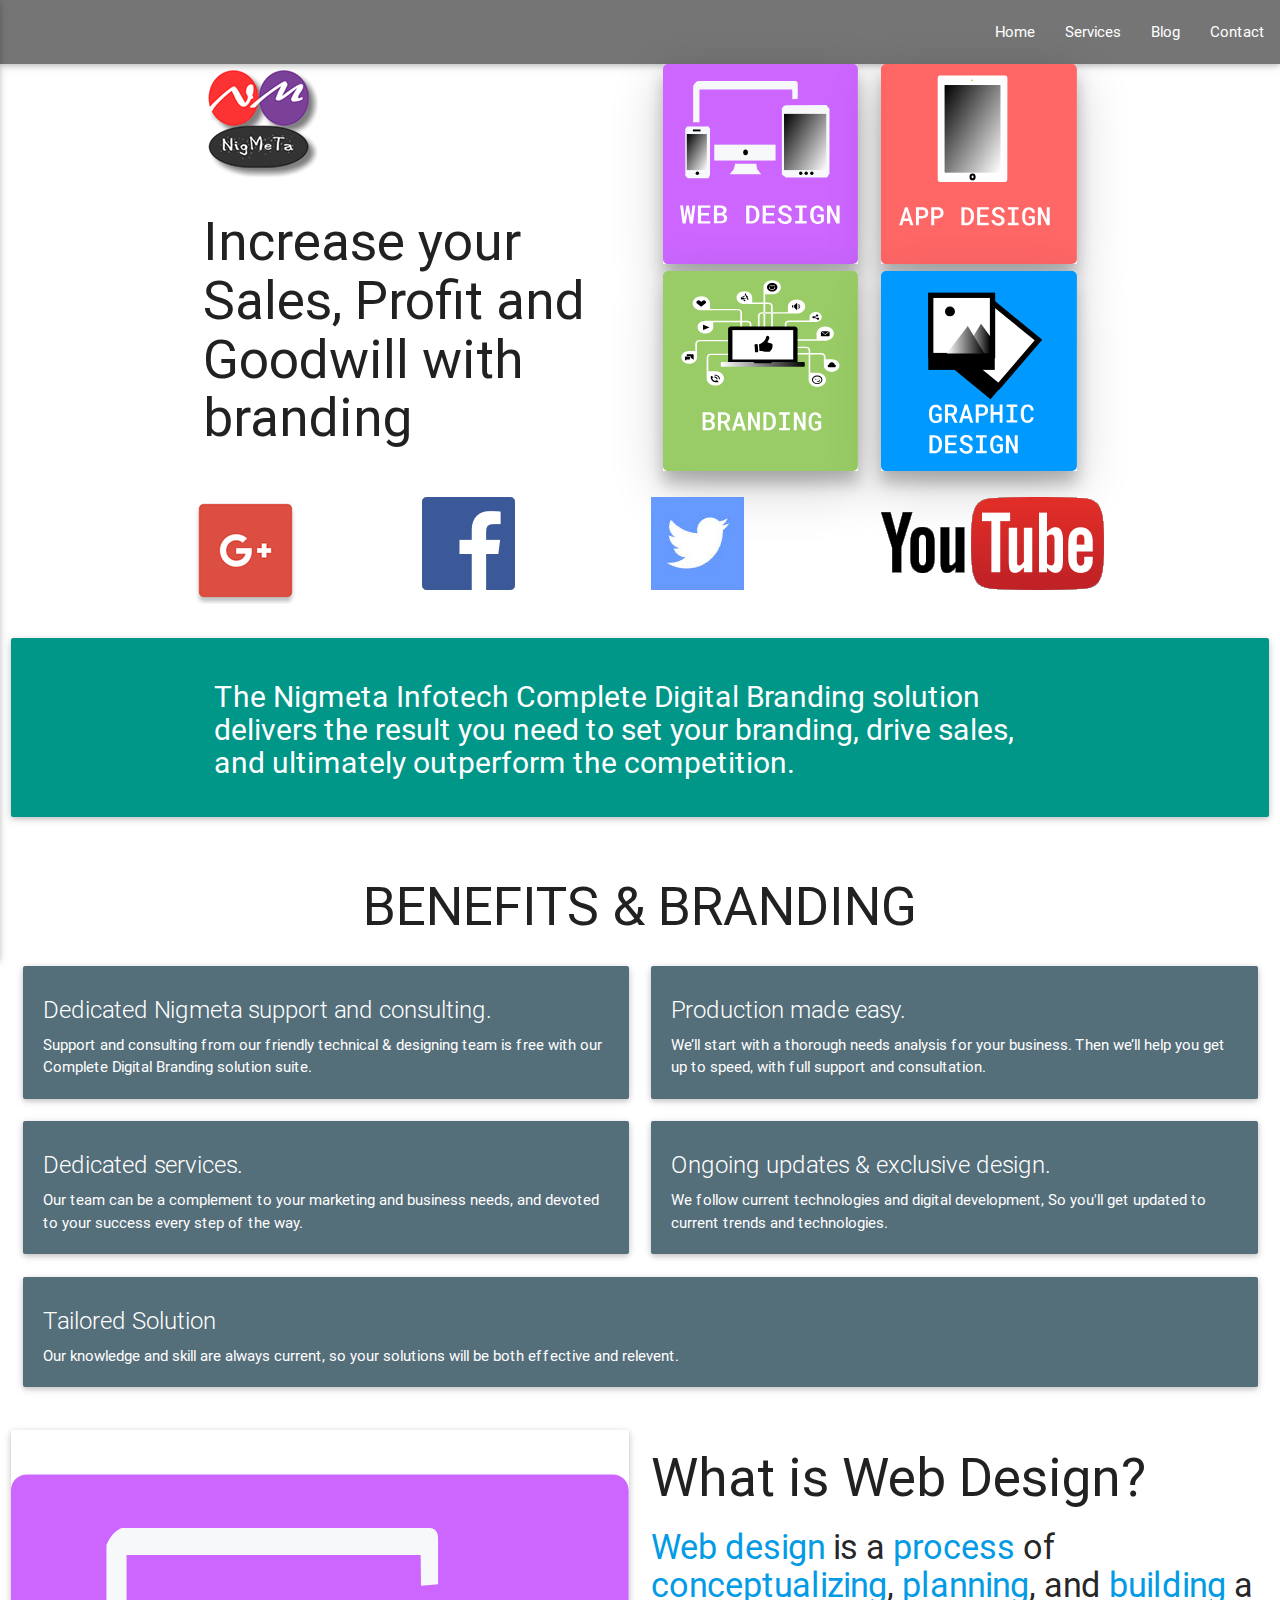
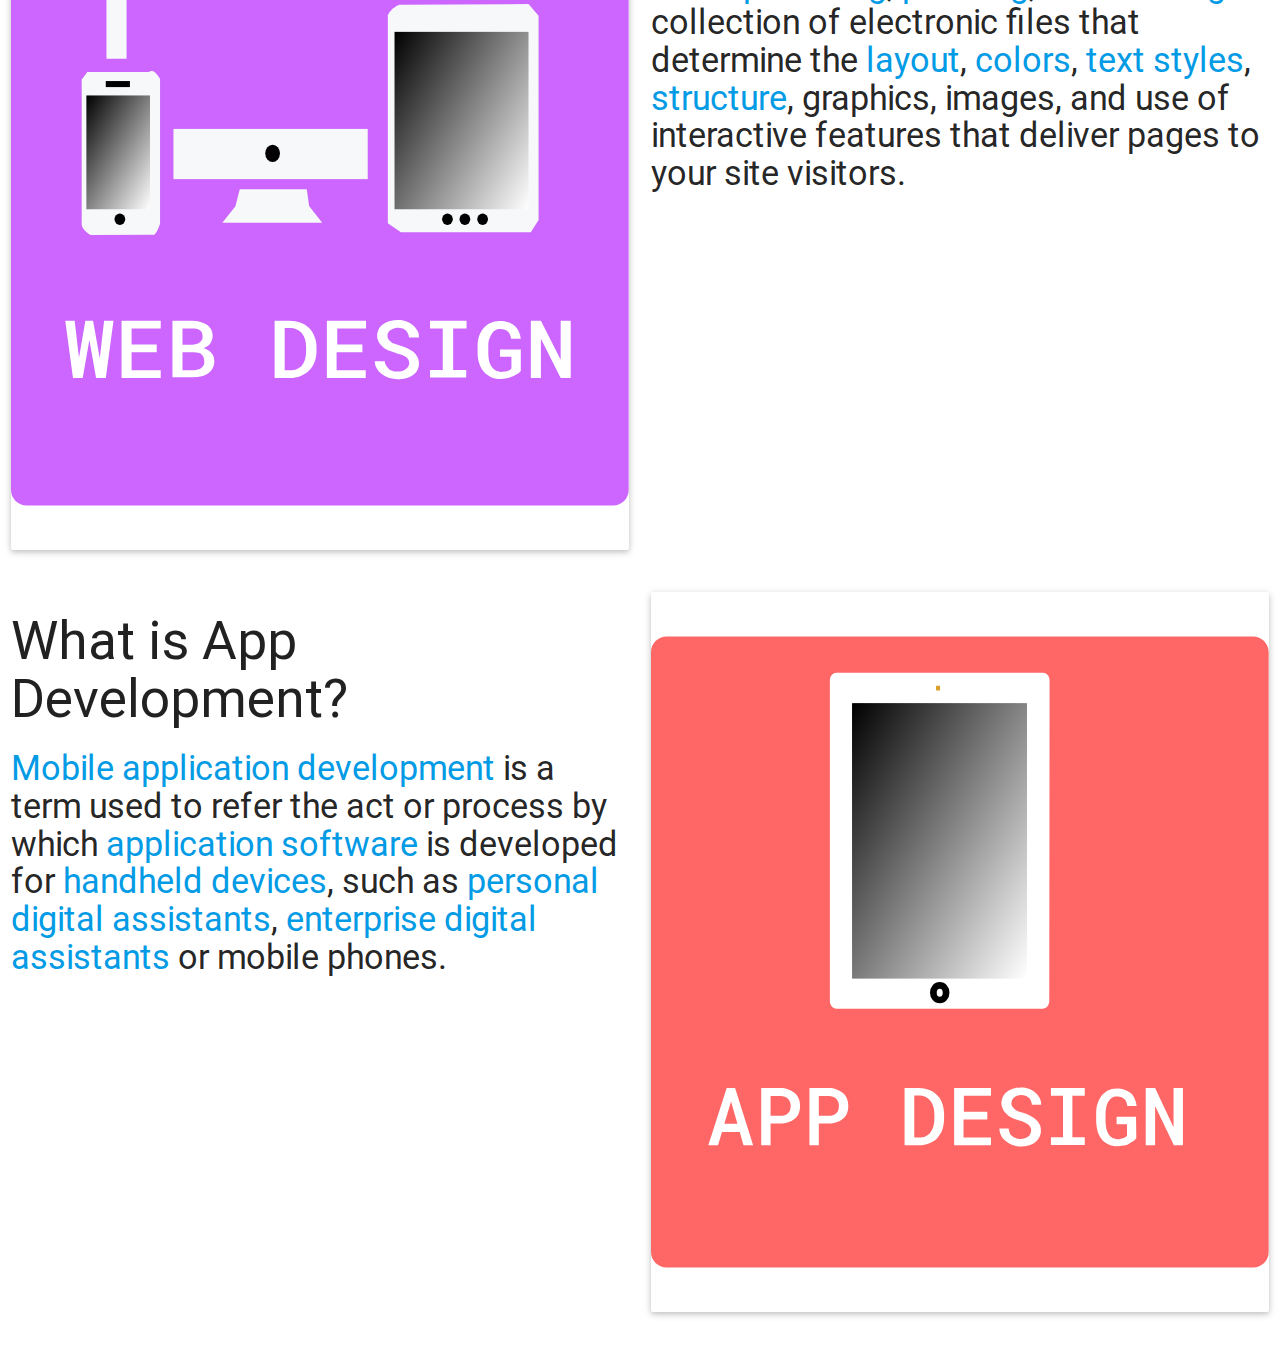
==== index.html @ 70b034c5 "first update" ====
<!DOCTYPE html>
<html>

<head>
   <meta content="text/html; charset=utf-8" http-equiv="content-type">
   <meta name="viewport" content="width=device-width, initial-scale=1">
   <title>Website Design India | Web Design & Development | Web Designers Chennai</title>
    <!--Import Google Icon Font-->
    <link href="http://fonts.googleapis.com/icon?family=Material+Icons" rel="stylesheet">
    <!--Import materialize.css-->
    <link type="text/css" rel="stylesheet" href="css/materialize.min.css" media="screen,projection" />
    <link rel="stylesheet" href="css/vikas.css">

    <!--Let browser know website is optimized for mobile-->
    <meta name="viewport" content="width=device-width, initial-scale=1.0" />
    
</head>

<body>
    <!-- Navbar  -->
    <header>
        <nav class="grey darken-1">
            <div class="nav-wrapper">
                <a href="#" class="brand-logo"><img src="" alt="" /></a>
                <a href="#" data-activates="mobile-demo" class="button-collapse"><i class="material-icons">menu</i></a>

                <ul class="right hide-on-med-and-down">
                    <li><a href="sass.html">Home</a></li>
                    <li><a href="badges.html">Services</a></li>
                    <li><a href="collapsible.html">Blog</a></li>
                    <li><a href="#">Contact</a></li>
                </ul>
                <ul id="mobile-demo" class="side-nav">
                    <li><a href="sass.html">Home</a></li>
                    <li><a href="badges.html">Services</a></li>
                    <li><a href="collapsible.html">Blog</a></li>
                    <li><a href="#">Contact</a></li>
                </ul>
            </div>
        </nav>
    </header>
    <main>
        <div class="container">
            <div class="row">
                <div class="col s12 m6 l6">
                    <div class="col s12">
                        <img src="img/android-chrome-192x192-u82.png" class="hide-on-small-only" alt="" />
                    </div>
                    <div class="col s12">
                        <h2>
                  Increase your Sales, Profit and Goodwill with branding
                </h2>
                    </div>
                </div>
                <div class="col s12 m6 l6">
                    <div class="col s12 m6 l6">
                        <img src="img/webDesignTile.svg" class="z-depth-3 img-responsive" alt="Web Design Service" />
                    </div>
                    <div class="col s12 m6 l6">
                        <img src="img/appDesignTile.svg" class="z-depth-3" alt="App Development Service" />
                    </div>
                    <div class="col s12 m6 l6">
                        <img src="img/brandingTile.svg" class="z-depth-3" alt="Digital Branding Service" />
                    </div>
                    <div class="col s12 m6 l6">
                        <img src="img/graphicDesignTile.svg" class="z-depth-3" alt="Graphic Design Service" />
                    </div>
                </div>
            </div>
            <div class="row">
                <div class="col s6 m3 l3">
                    <img src="img/btn_google-_dark_normal_ios@3x.png" alt="">
                </div>
                <div class="col s6 m3 l3">
                    <img src="img/facebooklogo_poster_.png" alt="">
                </div>
                <div class="col s12 m3 l3">
                    <img src="img/twitterlogo_poster_.png" alt="">
                </div>
                <div class="col s12 m3 l3">
                    <img src="img/youtubelogo_poster_.png" alt="">
                </div>
            </div>


        </div>
        <div class="row">
            <div class="col s12 m12 l12">
                <div class="card-panel teal">
                    <div class="container">
                        <h3 class="white-text">The Nigmeta Infotech Complete Digital Branding solution delivers the result you need to set your branding, drive sales, and ultimately outperform the competition.
          </h3>
                    </div>
                </div>
            </div>
        </div>
        <div class="row">

            <div class="col s12 m12 l12">

                <h2 class="header center">BENEFITS & BRANDING</h2>
                <div class="col s12 m6 l6">
                    <div class="card blue-grey darken-1">
                        <div class="card-content white-text">
                            <span class="card-title">Dedicated Nigmeta support and consulting.</span>
                            <p>Support and consulting from our friendly technical & designing team is free with our Complete Digital Branding solution suite.</p>
                        </div>

                    </div>
                </div>
                <div class="col s12 m6 l6">
                    <div class="card blue-grey darken-1">
                        <div class="card-content white-text">
                            <span class="card-title">Production made easy.</span>
                            <p>We’ll start with a thorough needs analysis for your business. Then we’ll help you get up to speed, with full support and consultation.</p>
                        </div>

                    </div>
                </div>
                <div class="col s12 m6 l6">
                    <div class="card blue-grey darken-1">
                        <div class="card-content white-text">
                            <span class="card-title">Dedicated services.</span>
                            <p>Our team can be a complement to your marketing and business needs, and devoted to your success every step of the way.</p>
                        </div>

                    </div>
                </div>

                <div class="col s12 m6 l6">
                    <div class="card blue-grey darken-1">
                        <div class="card-content white-text">
                            <span class="card-title">Ongoing updates & exclusive design.</span>
                            <p>We follow current technologies and digital development, So you'll get updated to current trends and technologies.</p>
                        </div>

                    </div>
                </div>
                <div class="col s12 m12 l12">
                    <div class="card blue-grey darken-1">
                        <div class="card-content white-text">
                            <span class="card-title">Tailored Solution</span>
                            <p>Our knowledge and skill are always current, so your solutions will be both effective and relevent.</p>
                        </div>

                    </div>
                </div>
            </div>
        </div>
        <div class="row">
            <div class="col s12 m6 l6">
                 <div class="card">
            <div class="card-image web-design-img">
              <img class="responsive-img" alt="Web Design" src="img/webDesignTile.svg">
              
            </div>
            
            
          </div>
            </div>
            <div class="col s12 m6 l6">
               <h2>What is Web Design?</h2>
                
          <h4><a href="https://en.wikipedia.org/wiki/Web_design">Web design</a> is a <a href="https://www.utexas.edu/learn/designprocess/">process</a> of <a href="http://www.techrepublic.com/blog/web-designer/website-conceptualization-and-information-architecture-ia/">conceptualizing</a>, <a href="https://www.smashingmagazine.com/2011/06/a-comprehensive-website-planning-guide/">planning</a>, and <a href="http://www.how-to-build-websites.com/">building</a> a collection of electronic files that determine the <a href="http://www.creativebloq.com/web-design/steps-perfect-website-layout-812625">layout</a>, <a href="http://www.awwwards.com/trendy-web-color-palettes-and-material-design-color-schemes-tools.html">colors</a>, <a href="http://www.webdesignerdepot.com/2009/02/10-web-typography-rules-every-designer-should-know-2/">text styles</a>, <a href="https://www.utexas.edu/learn/designprocess/structure.html">structure</a>, graphics, images, and use of interactive features that deliver pages to your site visitors.</h4>
        
            </div>
        </div>
         <div class="row">
            
            <div class="col s12 m6 l6">
               <h2>What is App Development?</h2>
                
          <h4><a href="https://en.wikipedia.org/wiki/Mobile_application_development">Mobile application development</a> is a term used to refer the act or process by which <a href="https://en.wikipedia.org/wiki/Application_software">application software</a> is developed for <a href="https://en.wikipedia.org/wiki/Mobile_device">handheld devices</a>, such as <a href="https://en.wikipedia.org/wiki/Personal_digital_assistant">personal digital assistants</a>, <a href="https://en.wikipedia.org/wiki/Enterprise_digital_assistant">enterprise digital assistants</a> or mobile phones.</h4>
        
            </div>
            <div class="col s12 m6 l6">
                 <div class="card">
            <div class="card-image web-design-img">
              <img class="responsive-img" alt="Web Design" src="img/appDesignTile.svg">
              
            </div>
            
            
          </div>
            </div>
        </div>




    </main>
    <footer>

    </footer>
    <!--Import jQuery before materialize.js-->
    <script type="text/javascript" src="https://code.jquery.com/jquery-2.1.1.min.js"></script>
    <script type="text/javascript" src="js/materialize.min.js"></script>
    <script>
        $(document).ready(function () {
            $('.carousel').carousel();
            $(".button-collapse").sideNav();
        });
    </script>
</body>

</html>
---- css/vikas.css ----
h3.white-text{
    font-size: 2rem;
}
.web-design-img img{
    height: 80vh;
    width: 50vw;
}
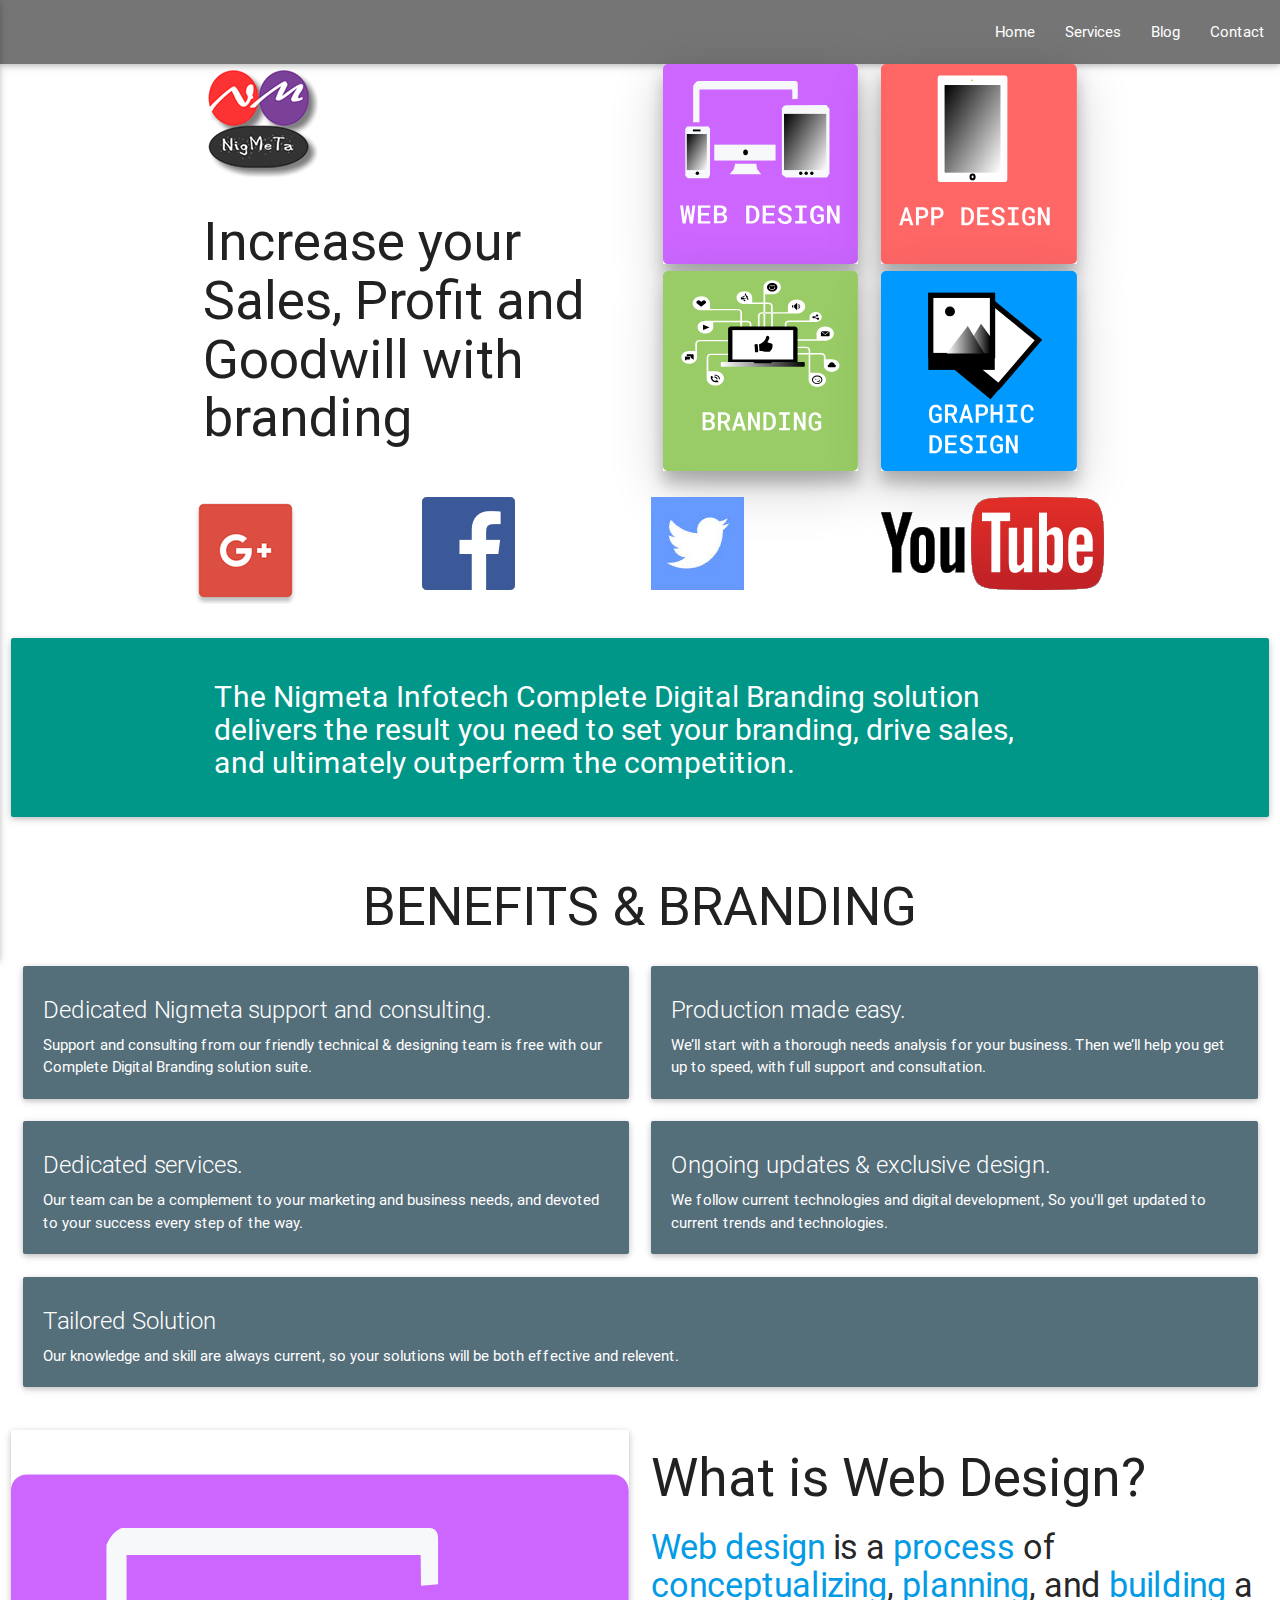
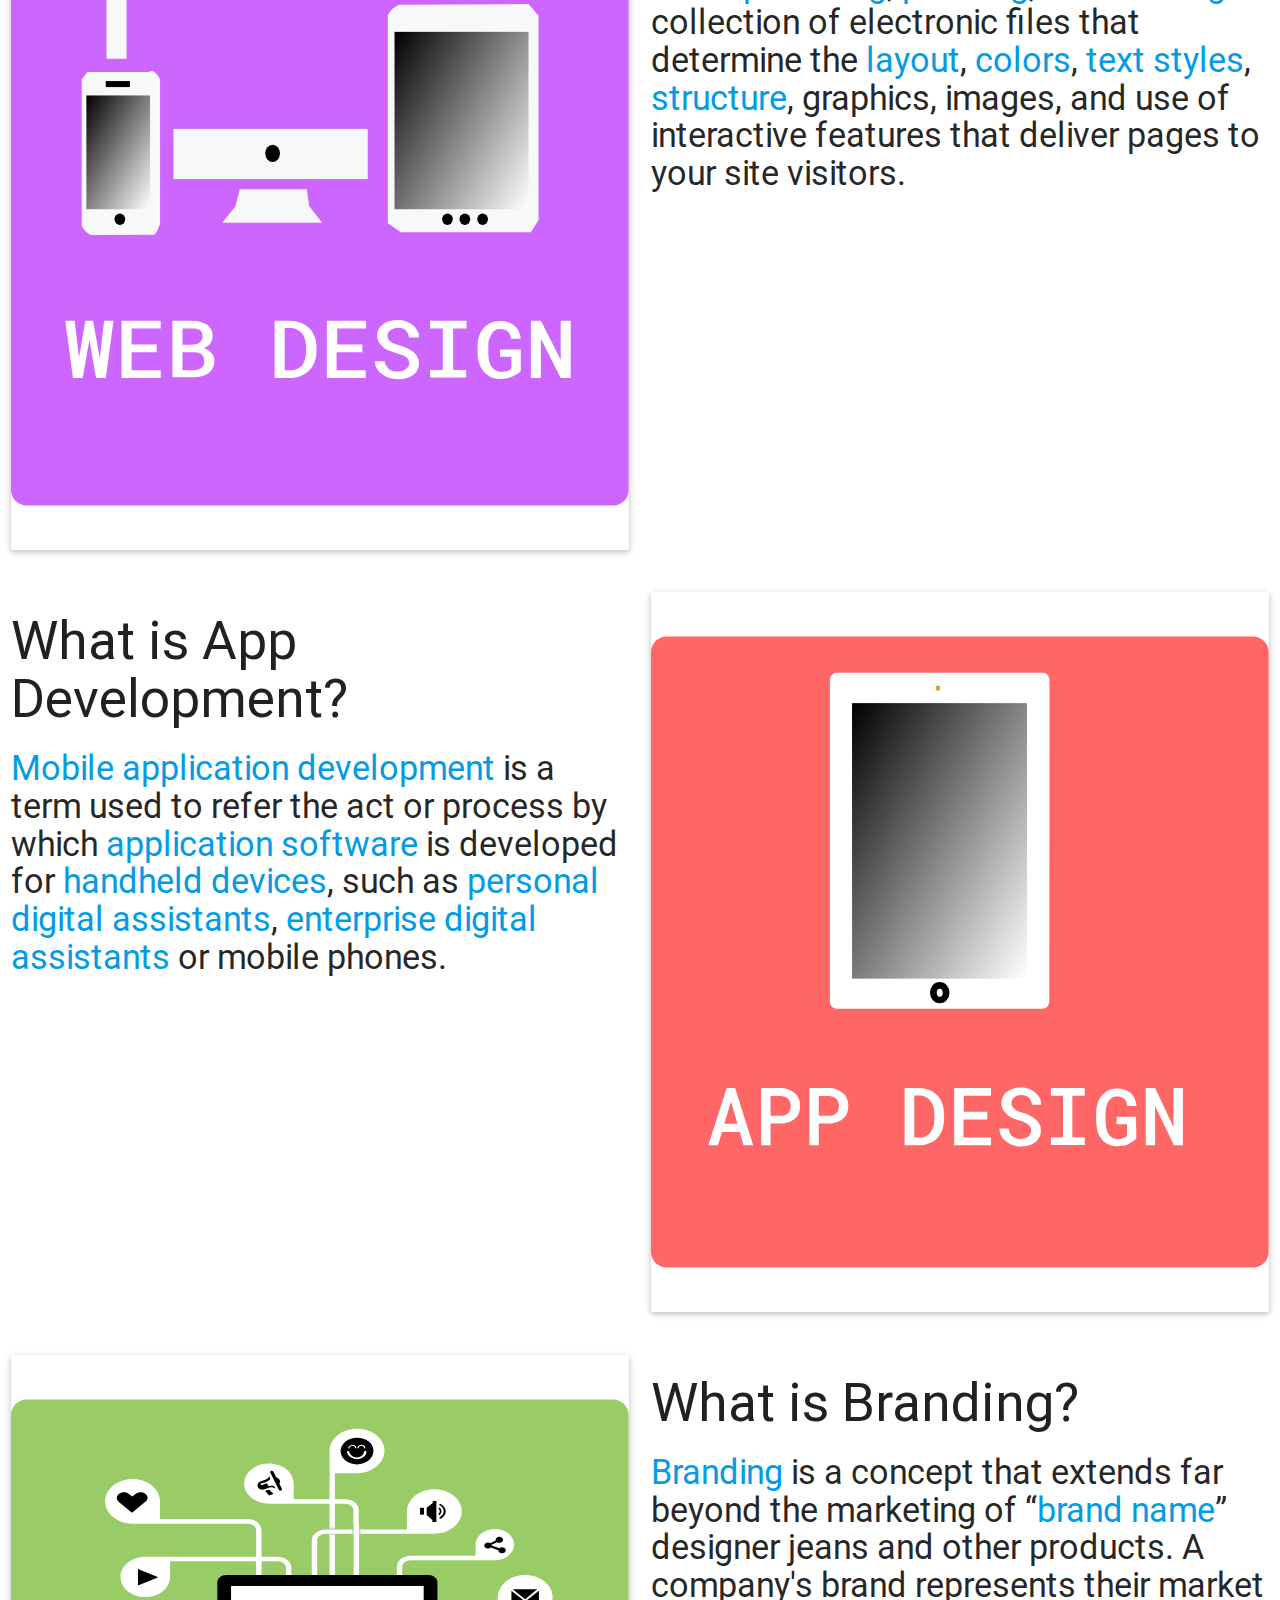
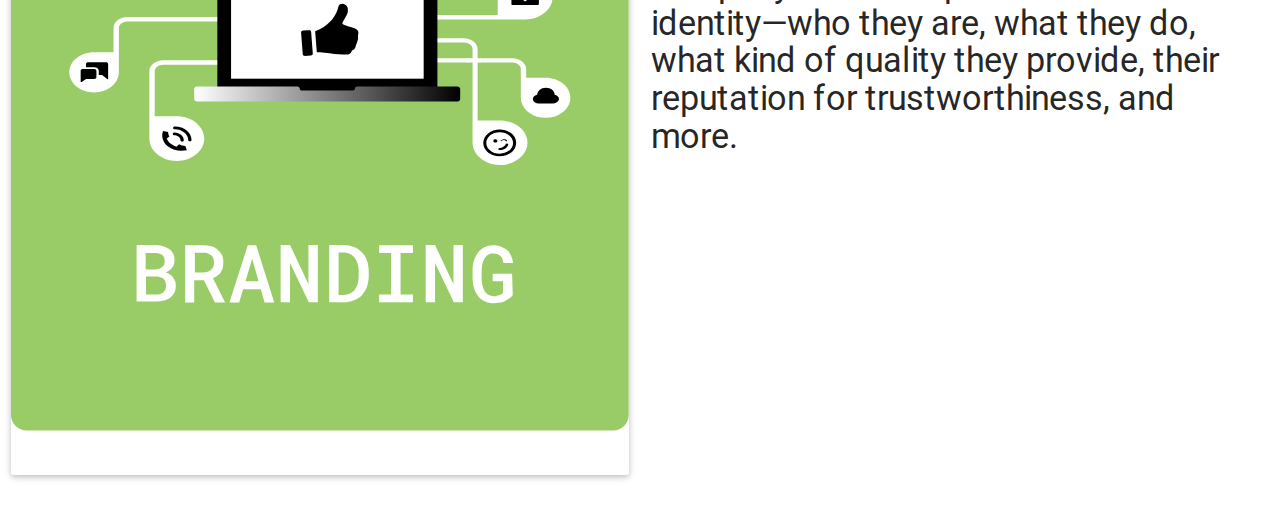
==== commit c15ec2f0: "update" ====
--- a/index.html
+++ b/index.html
@@ -184,6 +184,26 @@
           </div>
             </div>
         </div>
+        <div class="row">
+            
+            
+            <div class="col s12 m6 l6">
+                 <div class="card">
+            <div class="card-image web-design-img">
+              <img class="responsive-img" alt="Web Design" src="img/brandingTile.svg">
+              
+            </div>
+            
+            
+          </div>
+            </div>
+            <div class="col s12 m6 l6">
+               <h2>What is Branding?</h2>
+                
+          <h4><a href="https://www.entrepreneur.com/encyclopedia/branding">Branding</a> is a concept that extends far beyond the marketing of “<a href="https://en.wikipedia.org/wiki/Brand">brand name</a>” designer jeans and other products. A company's brand represents their market identity—who they are, what they do, what kind of quality they provide, their reputation for trustworthiness, and more.</h4>
+        
+            </div>
+        </div>
 
 
 
@@ -201,6 +221,16 @@
             $(".button-collapse").sideNav();
         });
     </script>
+    <script>
+  (function(i,s,o,g,r,a,m){i['GoogleAnalyticsObject']=r;i[r]=i[r]||function(){
+  (i[r].q=i[r].q||[]).push(arguments)},i[r].l=1*new Date();a=s.createElement(o),
+  m=s.getElementsByTagName(o)[0];a.async=1;a.src=g;m.parentNode.insertBefore(a,m)
+  })(window,document,'script','https://www.google-analytics.com/analytics.js','ga');
+
+  ga('create', 'UA-76507213-1', 'auto');
+  ga('send', 'pageview');
+
+</script>
 </body>
 
 </html>